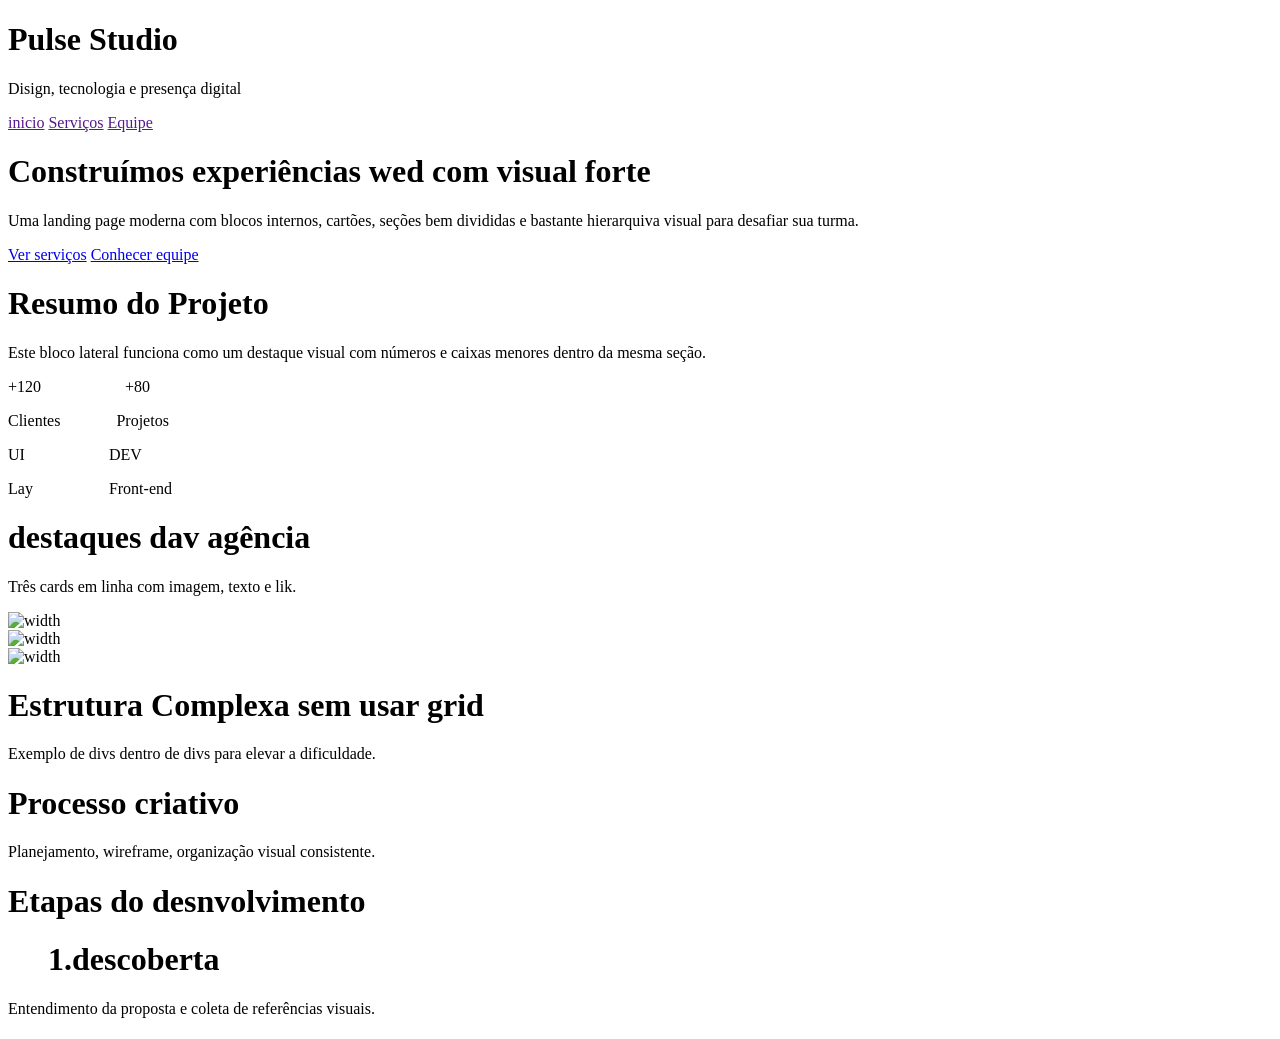
==== desafio html/index.html @ 2cf562fc "Add files via upload" ====
<!DOCTYPE html>
<html lang="en">

<head>
    <meta charset="UTF-8">
    <meta name="viewport" content="width=device-width, initial-scale=1.0">
    <link rel="stylesheet" href="style.css">
    <title>Document</title>
</head>

<body>
    <div class="Cabeça">
        <header>
            <h1>Pulse Studio</h1>
            <p>Disign, tecnologia e presença digital</p>
        </header>
        <nav>
            <a href="">inicio</a>
            <a href="">Serviços</a>
            <a href=""> Equipe</a>
        </nav>
    </div>
    <main>
        <div class="quadradão">
            <div class="quadradão-texto">
                <h1>Construímos experiências
                    wed com visual forte</h1>
                <p>Uma landing page moderna com blocos internos, cartões, seções bem divididas e
                    bastante hierarquiva visual para desafiar sua turma.
                </p>
                <nav>
                    <a href="#">Ver serviços</a>
                    <a href="#">Conhecer equipe</a>
                </nav>
            </div>
        </div>
        <div class="area-grafico">
            <h1>Resumo do Projeto</h1>
            <p>Este bloco lateral funciona como um destaque visual
                com números e caixas menores dentro da mesma seção.
            </p>
            <div class="texto-grafico"></div>
            <div class="grafico">
                <p>+120&nbsp;&nbsp;&nbsp;&nbsp;&nbsp;&nbsp;&nbsp;&nbsp;&nbsp;&nbsp;&nbsp;&nbsp;&nbsp;&nbsp;&nbsp;&nbsp;&nbsp;&nbsp;&nbsp;&nbsp;&nbsp;+80
                </p>
                <p>Clientes&nbsp;&nbsp;&nbsp;&nbsp;&nbsp;&nbsp;&nbsp;&nbsp;&nbsp;&nbsp;&nbsp;&nbsp;&nbsp;&nbsp;Projetos
                </p>
            </div>
            <div class="grafico">
                <p>UI&nbsp;&nbsp;&nbsp;&nbsp;&nbsp;&nbsp;&nbsp;&nbsp;&nbsp;&nbsp;&nbsp;&nbsp;&nbsp;&nbsp;&nbsp;&nbsp;&nbsp;&nbsp;&nbsp;&nbsp;&nbsp;DEV
                </p>
                <p>Lay&nbsp;&nbsp;&nbsp;&nbsp;&nbsp;&nbsp;&nbsp;&nbsp;&nbsp;&nbsp;&nbsp;&nbsp;&nbsp;&nbsp;&nbsp;&nbsp;&nbsp;&nbsp;&nbsp;Front-end
                </p>
            </div>
        </div>
        </div>
        <div class="quadradão2">
            <h1>destaques dav agência</h1>
            <p>Três cards em linha com imagem, texto e lik.</p>
            <div class="card=area">
                <div class="card">
                    <img src="" alt="width">
                </div>
                <div class="card">
                    <img src="" alt="width">
                </div>
                <div class="card">
                    <img src="" alt="width">
                </div>
            </div>
        </div>
        <div class="quadradão3">
            <h1>Estrutura Complexa sem usar grid</h1>
            <p>Exemplo de divs dentro de divs para elevar a dificuldade.</p>
            <div class="card-area2">
                <div class="quadrado">
                     <h1>Processo criativo</h1>
                       <p>Planejamento, wireframe, organização visual consistente.</p> 
                    <div class="quadrado-int">
                        <h1>Etapas do desnvolvimento</h1>
                    <div class="bloco">
                        <ol>
                            <h1>1.descoberta</h1>
                        </ol>
                    <p>Entendimento da proposta e coleta de referências visuais.</p>
                    </div>
                    <div class="bloco">
                            <ol>
                                <h1></h1>
                            </ol>
                    </div>
                    <div class="bloco">

                    </div>

                    </div>
                </div>
            </div>
            <div class="quadrado">
                <div class="bloco2"></div>
                <div class="bloco2"></div>
                <div class="bloco2"></div>
            </div>
        </div>
    </main>
    <footer>
        <div class="final"></div>
        <div class="final"></div>
        <div class="final"></div>
    </footer>

</body>

</html
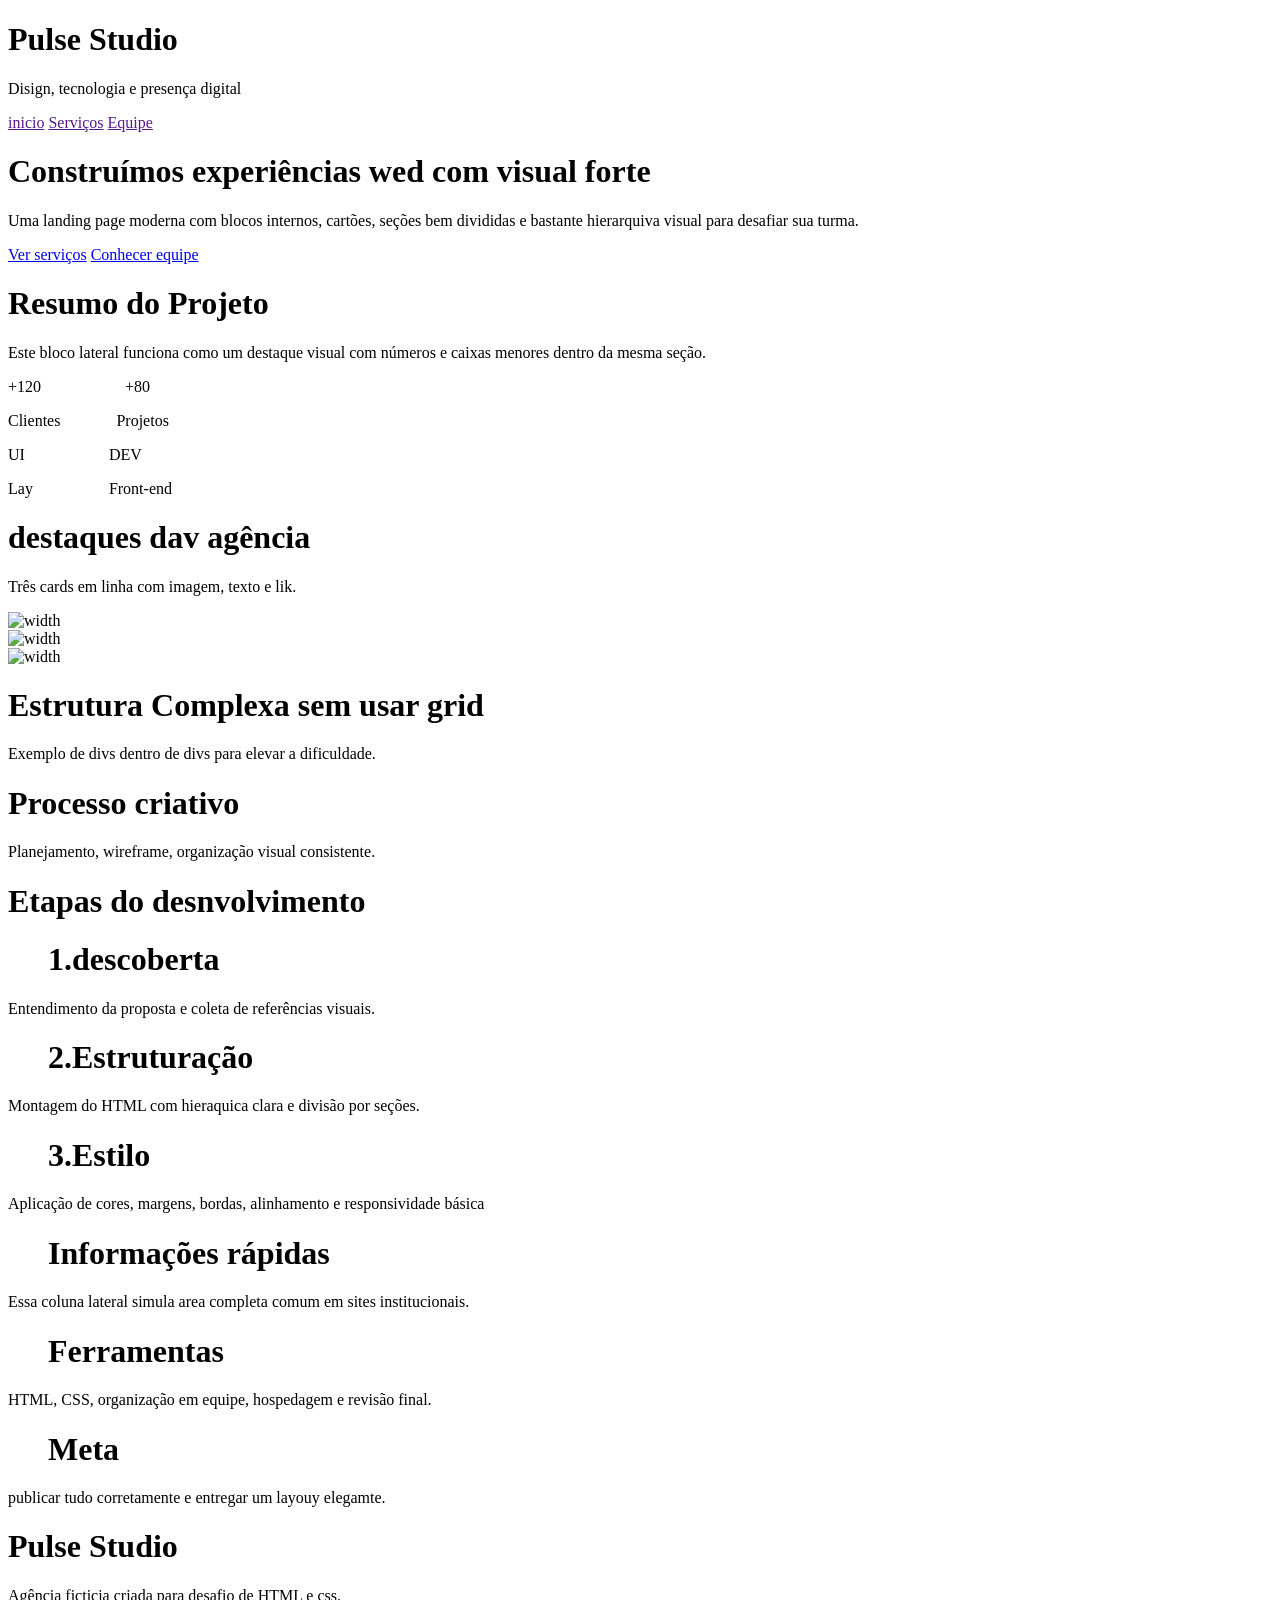
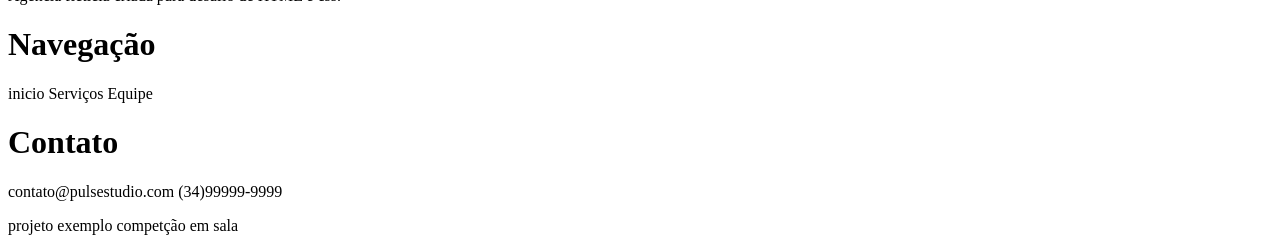
==== commit 508d8730: "Add files via upload" ====
--- a/desafio html/index.html
+++ b/desafio html/index.html
@@ -74,39 +74,81 @@
             <p>Exemplo de divs dentro de divs para elevar a dificuldade.</p>
             <div class="card-area2">
                 <div class="quadrado">
-                     <h1>Processo criativo</h1>
-                       <p>Planejamento, wireframe, organização visual consistente.</p> 
+                    <h1>Processo criativo</h1>
+                    <p>Planejamento, wireframe, organização visual consistente.</p>
                     <div class="quadrado-int">
                         <h1>Etapas do desnvolvimento</h1>
-                    <div class="bloco">
-                        <ol>
-                            <h1>1.descoberta</h1>
-                        </ol>
-                    <p>Entendimento da proposta e coleta de referências visuais.</p>
-                    </div>
-                    <div class="bloco">
+                        <div class="bloco">
                             <ol>
-                                <h1></h1>
+                                <h1>1.descoberta</h1>
                             </ol>
-                    </div>
-                    <div class="bloco">
-
-                    </div>
+                            <p>Entendimento da proposta e coleta de referências visuais.</p>
+                        </div>
+                        <div class="bloco">
+                            <ol>
+                                <h1>2.Estruturação</h1>
+                            </ol>
+                            <p>Montagem do HTML com hieraquica clara e divisão por seções.</p>
+                        </div>
+                        <div class="bloco">
+                            <ol>
+                                <h1>3.Estilo</h1>
+                            </ol>
+                            <p>Aplicação de cores, margens, bordas, alinhamento e responsividade básica</p>
+                        </div>
 
                     </div>
                 </div>
             </div>
             <div class="quadrado">
-                <div class="bloco2"></div>
-                <div class="bloco2"></div>
-                <div class="bloco2"></div>
+                <div class="bloco2">
+                    <ol>
+                        <h1>Informações rápidas</h1>
+                    </ol>
+                    <p>Essa coluna lateral simula area completa
+                        comum em sites institucionais.
+                    </p>
+                </div>
+                <div class="bloco2">
+                    <ol>
+                        <h1>Ferramentas</h1>
+                    </ol>
+                    <p>HTML, CSS, organização em equipe, hospedagem e 
+                        revisão final.
+                    </p>
+                </div>
+                <div class="bloco2">
+                    <ol>
+                        <h1>Meta</h1>
+                    </ol>
+                    <p>publicar tudo corretamente e entregar um layouy
+                        elegamte.
+                    </p>
+                </div>
             </div>
         </div>
     </main>
     <footer>
-        <div class="final"></div>
-        <div class="final"></div>
-        <div class="final"></div>
+        <div class="final">
+            <h1>Pulse Studio</h1>
+            <p>Agência ficticia criada para desafio de HTML e 
+                css.
+            </p>
+        </div>
+        <div class="final">
+            <h1>Navegação</h1>
+            <p>inicio
+                Serviços
+                Equipe
+            </p>
+        </div>
+        <div class="final">
+            <h1>Contato</h1>
+            <p>contato@pulsestudio.com
+            (34)99999-9999
+            </p>
+        </div>
+        projeto exemplo competção em sala
     </footer>
 
 </body>
